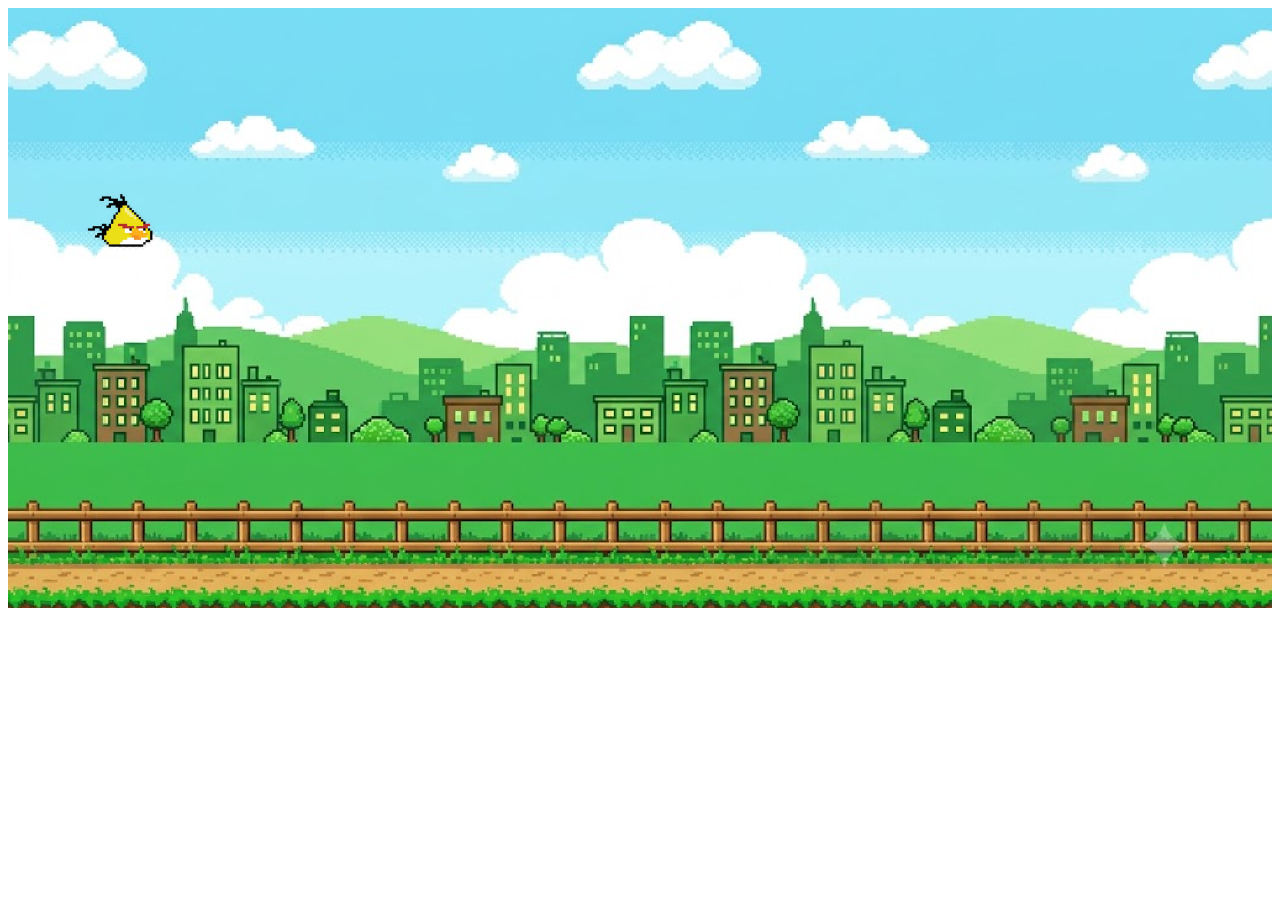
==== game-page.html @ d4bb4229 "made the initial version" ====
<html>
    <title>flappy bird</title>
    <link rel="stylesheet" href="css/styles.css">
  <body>
   <!-- Wrap your game content in a container -->

        <div class="game-container">
            <div id="columns">
                
            </div>
            <img src="assets/images/bird.png" class="bird">
        </div>
    <script src="/js/engine.js"></script>
</html>
---- css/styles.css ----
.game-container {
    position: relative; /* This makes the container the "anchor" */
    width: 100%;
    height: 600px; /* Adjust to your needs */
    background-image: url('/assets/images/background.png');
    background-size: cover;
    background-position: center;
    background-repeat: no-repeat;
}

.bird {
    position: absolute;
    top: 150px;
    left: 50px;
    height: 8rem;
    z-index: 10;
    /* Adding top to the transition makes it glide instead of jump */
    transition: top 0.1s linear, transform 0.1s ease-in-out;
}

.overlay {
    /* background-color:antiquewhite; */
    position: absolute;
    top:25%;
    left: 50%;
    z-index: 20;
    border-radius: 20px;

    padding: 20px;
    gap:30px; 
    display: flex ;
    flex-direction: column;
    justify-content: center;
    align-items: center;     /* Ensures the button stays on top */
}

.startbtn{
    background-color: rgb(0, 204, 255);
    color:white;
    padding: 10px 20px;
    border:solid 0.2px  #000000 ;
    border-radius: 6px;
    align-items:center;
    right:20px
}

.startbtn span{
    font-size: 20px;

}

.content {
    display: flex;          /* Enables row layout */
    flex-direction: row;    /* Makes them sit side-by-side */
    align-items: center;    /* This vertically centers the items relative to each other */
    justify-content: center; /* This centers the group horizontally in the overlay */
    gap: 15px;              /* Adds nice spacing between the bird and the text */
    padding-bottom: 50px;
}

.content h1 {
    margin: 5px 0; /* Tightens the spacing between h1 and h3 */
    color: #0b974a;
    align-items: center;
    font-size: 50px;
}


.bird-in-overlay {
    height: 5rem; /* Smaller than the main game bird */
    padding-top: 30px;
    margin-bottom: 10px;
}

.pair {
    position: absolute;
    top: 0;
    height: 600px;
    width: 60px;
    overflow: hidden;
}

.top-pipe,
.bottom-pipe {
    position: absolute;
    left: 0;
    width: 100%;
    background: linear-gradient(180deg, #2ecc71 0%, #1e7d3d 100%);
    border: 2px solid #14532d;
    box-sizing: border-box;
}

.top-pipe {
    top: 0;
}

.bottom-pipe {
    bottom: 0;
}
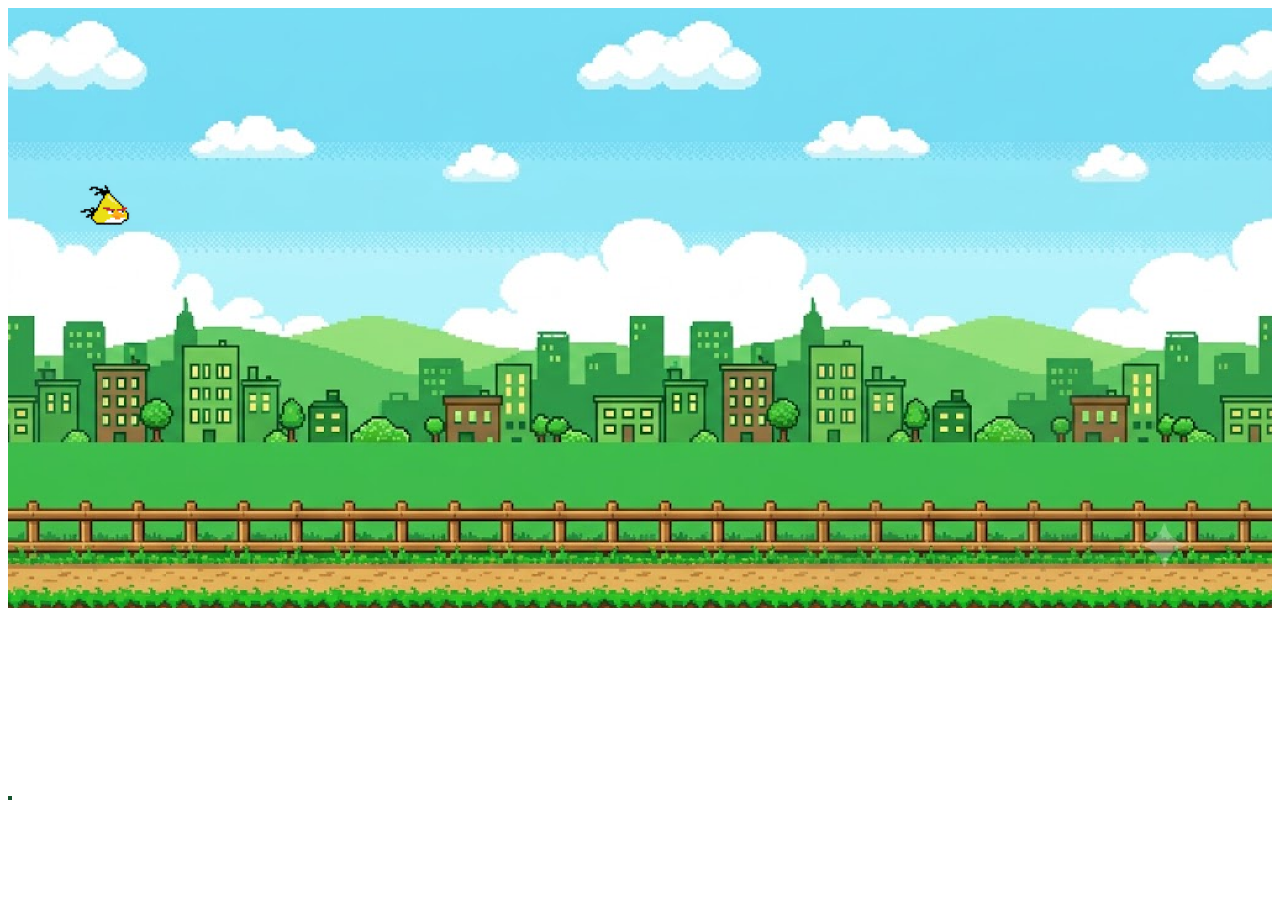
==== commit 1af9858a: "Update game logic" ====
--- a/game-page.html
+++ b/game-page.html
@@ -3,12 +3,23 @@
     <link rel="stylesheet" href="css/styles.css">
   <body>
    <!-- Wrap your game content in a container -->
-
+   
         <div class="game-container">
+            <div id="score">
+                 <h1></h1>
+                 <h2></h2>
+            </div> 
+             
             <div id="columns">
                 
             </div>
             <img src="assets/images/bird.png" class="bird">
         </div>
+
+    <div class="ground">
+       
+    </div>
     <script src="/js/engine.js"></script>
+
+</body>
 </html>
--- a/css/styles.css
+++ b/css/styles.css
@@ -12,12 +12,25 @@
     position: absolute;
     top: 150px;
     left: 50px;
-    height: 8rem;
+    height: 6rem;
     z-index: 10;
+    object-fit: contain;
     /* Adding top to the transition makes it glide instead of jump */
     transition: top 0.1s linear, transform 0.1s ease-in-out;
 }
 
+.ground {
+    position: absolute;
+    bottom: 100px; /* Adjust to sit exactly on your ground */
+    background-color: #2ecc71; /* Or use a background-image */
+    border: 2px solid #14532d;
+    z-index: 4; /* Keeps them behind the bird but above the background */
+}
+
+.score{
+    /* sth */
+    display: inline;
+}
 .overlay {
     /* background-color:antiquewhite; */
     position: absolute;
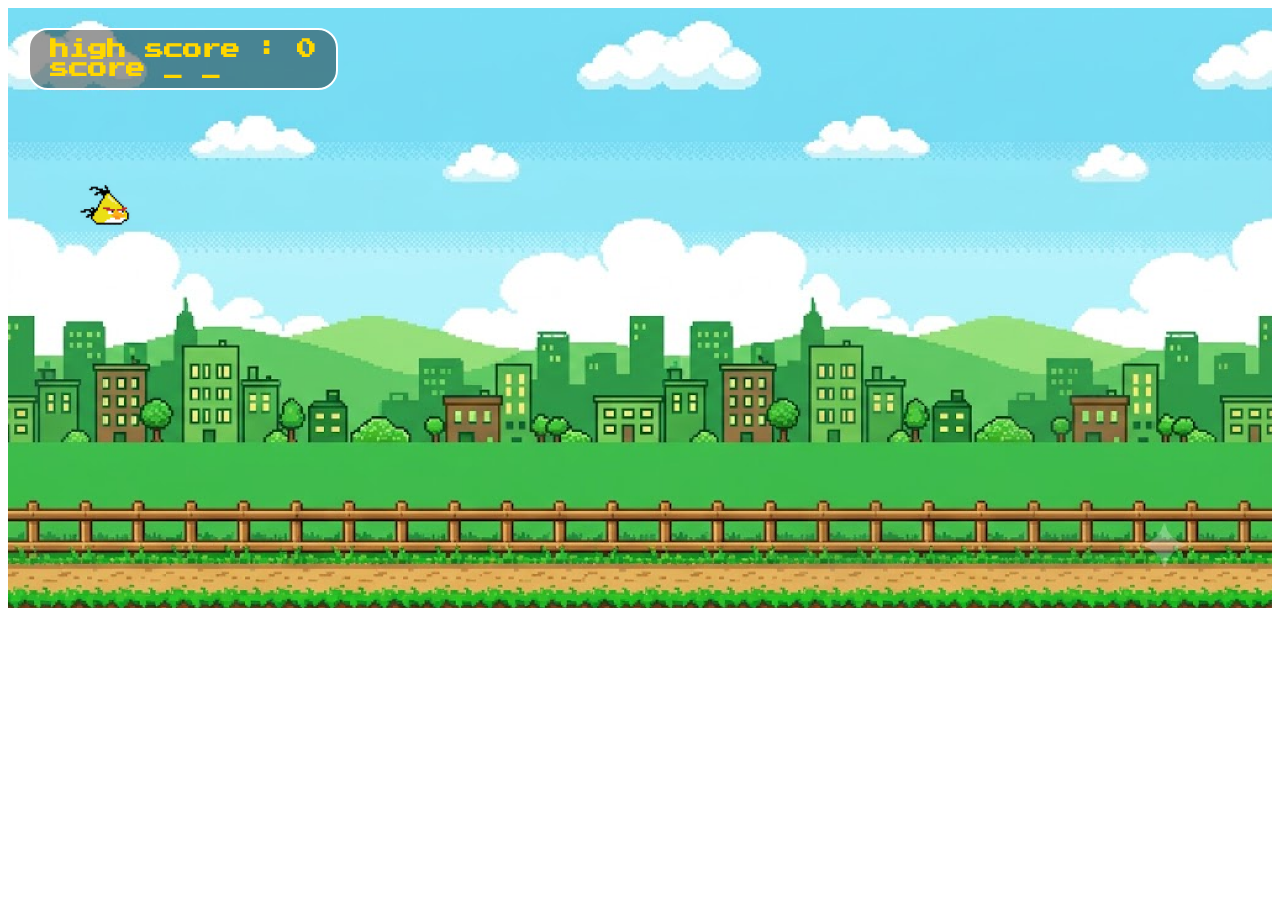
==== commit daf14be2: "Update game logic and related files" ====
--- a/game-page.html
+++ b/game-page.html
@@ -6,17 +6,17 @@
    
         <div class="game-container">
             <div id="score">
-                 <h1></h1>
-                 <h2></h2>
+                 <h1><span>high score : 0</span></h1>
+                 <h2>score  _ _</h2>
             </div> 
-             
+
             <div id="columns">
                 
             </div>
             <img src="assets/images/bird.png" class="bird">
         </div>
 
-    <div class="ground">
+    <div id="ground">
        
     </div>
     <script src="/js/engine.js"></script>
--- a/css/styles.css
+++ b/css/styles.css
@@ -1,3 +1,9 @@
+@import url('https://fonts.googleapis.com/css2?family=Press+Start+2P&display=swap');
+
+#score {
+    font-family: 'Press Start 2P', cursive;
+}
+
 .game-container {
     position: relative; /* This makes the container the "anchor" */
     width: 100%;
@@ -27,10 +33,26 @@
     z-index: 4; /* Keeps them behind the bird but above the background */
 }
 
-.score{
-    /* sth */
-    display: inline;
+
+#score {
+    position: absolute;
+    top: 20px;
+    left: 20px;
+    background: rgba(0, 0, 0, 0.4);
+    padding: 10px 20px;
+    border-radius: 20px;
+    color: #ffd700; /* Gold color */
+    border: 2px solid white;
+    z-index: 22;
 }
+
+#score h1, #score h2 {
+    display: block;
+    font-size: 1.2rem;
+    margin: 0;
+}
+
+
 .overlay {
     /* background-color:antiquewhite; */
     position: absolute;
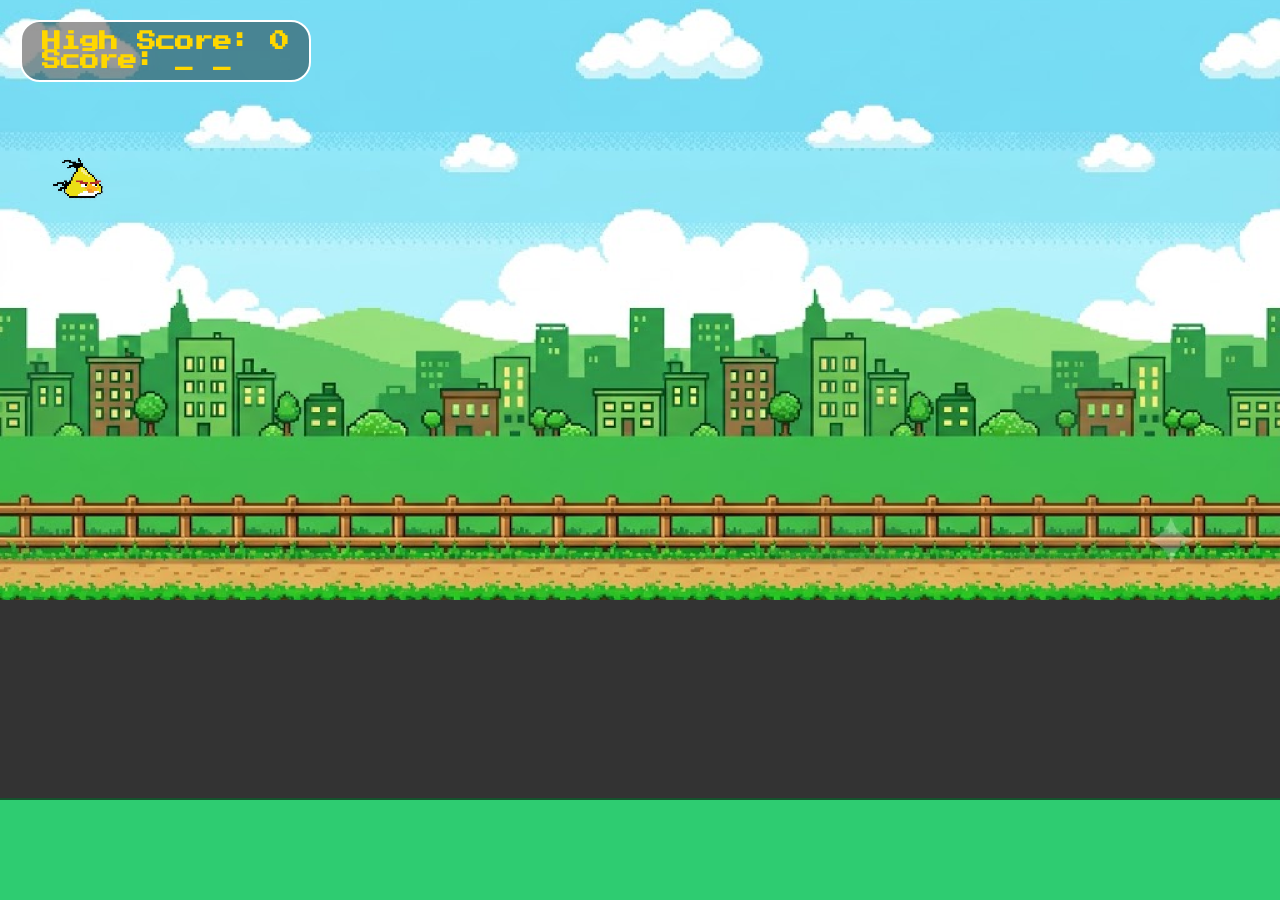
==== commit 3c622e6d: "Shrink bird size and update custom element styling" ====
--- a/game-page.html
+++ b/game-page.html
@@ -1,25 +1,37 @@
-<html>
-    <title>flappy bird</title>
+<!DOCTYPE html>
+<html lang="en">
+<head>
+    <meta charset="UTF-8">
+    <meta name="viewport" content="width=device-width, initial-scale=1.0">
+    <title>Flappy Bird</title>
     <link rel="stylesheet" href="css/styles.css">
-  <body>
-   <!-- Wrap your game content in a container -->
-   
-        <div class="game-container">
-            <div id="score">
-                 <h1><span>high score : 0</span></h1>
-                 <h2>score  _ _</h2>
-            </div> 
+</head>
+<body>
+    <!-- Main Game Area -->
+    <div class="game-container">
+        <!-- The Game Canvas (Required for engine.js) -->
+        <canvas id="gameCanvas" width="400" height="600"></canvas>
 
-            <div id="columns">
-                
-            </div>
-            <img src="assets/images/bird.png" class="bird">
-        </div>
+        <!-- UI / Score Overlay -->
+        <div id="score">
+            <h1><span>High Score: 0</span></h1>
+            <h2>Score: _ _</h2>
+        </div> 
 
-    <div id="ground">
-       
+        <!-- Pipe Columns -->
+        <div id="columns"></div>
+        
+        <!-- Custom Player Component -->
+        <game-image src="/assets/images/bird.png" trim="true"></game-image>
     </div>
+
+    <!-- Ground Boundary -->
+    <div id="ground"></div>
+
+    <!-- Scripts -->
+    <!-- Load the custom web component first -->
+    <script type="module" src="/image-module/image.js"></script>
+    <!-- Load the game logic -->
     <script src="/js/engine.js"></script>
-
 </body>
 </html>
--- a/css/styles.css
+++ b/css/styles.css
@@ -1,39 +1,55 @@
 @import url('https://fonts.googleapis.com/css2?family=Press+Start+2P&display=swap');
 
-#score {
-    font-family: 'Press Start 2P', cursive;
+body {
+    margin: 0;
+    overflow: hidden;
+    background: #333;
 }
 
 .game-container {
-    position: relative; /* This makes the container the "anchor" */
+    position: relative;
     width: 100%;
-    height: 600px; /* Adjust to your needs */
+    height: 600px;
     background-image: url('/assets/images/background.png');
     background-size: cover;
     background-position: center;
     background-repeat: no-repeat;
+    overflow: hidden; /* Prevents overflow from pipes */
 }
 
-.bird {
+/* Updated selector to match HTML id="ground" */
+#ground {
+    position: absolute;
+    bottom: 0;
+    width: 100%;
+    height: 100px;
+    background-color: #2ecc71;
+    border-top: 2px solid #14532d;
+    z-index: 4;
+}
+
+/* Target the custom component */
+.bird,
+game-image {
+    display: block;
     position: absolute;
     top: 150px;
     left: 50px;
-    height: 6rem;
+    width: 3.5rem;
+    height: 3.5rem;
     z-index: 10;
-    object-fit: contain;
-    /* Adding top to the transition makes it glide instead of jump */
     transition: top 0.1s linear, transform 0.1s ease-in-out;
+    box-sizing: border-box;
 }
 
-.ground {
-    position: absolute;
-    bottom: 100px; /* Adjust to sit exactly on your ground */
-    background-color: #2ecc71; /* Or use a background-image */
-    border: 2px solid #14532d;
-    z-index: 4; /* Keeps them behind the bird but above the background */
+/* Style the inner canvas created by the component */
+game-image::part(image) {
+    width: 100%;
+    height: 100%;
+    object-fit: contain;
 }
 
-
+/* Score UI */
 #score {
     position: absolute;
     top: 20px;
@@ -41,82 +57,26 @@
     background: rgba(0, 0, 0, 0.4);
     padding: 10px 20px;
     border-radius: 20px;
-    color: #ffd700; /* Gold color */
+    color: #ffd700;
     border: 2px solid white;
     z-index: 22;
+    font-family: 'Press Start 2P', cursive;
 }
 
 #score h1, #score h2 {
-    display: block;
     font-size: 1.2rem;
     margin: 0;
 }
 
-
-.overlay {
-    /* background-color:antiquewhite; */
-    position: absolute;
-    top:25%;
-    left: 50%;
-    z-index: 20;
-    border-radius: 20px;
-
-    padding: 20px;
-    gap:30px; 
-    display: flex ;
-    flex-direction: column;
-    justify-content: center;
-    align-items: center;     /* Ensures the button stays on top */
-}
-
-.startbtn{
-    background-color: rgb(0, 204, 255);
-    color:white;
-    padding: 10px 20px;
-    border:solid 0.2px  #000000 ;
-    border-radius: 6px;
-    align-items:center;
-    right:20px
-}
-
-.startbtn span{
-    font-size: 20px;
-
-}
-
-.content {
-    display: flex;          /* Enables row layout */
-    flex-direction: row;    /* Makes them sit side-by-side */
-    align-items: center;    /* This vertically centers the items relative to each other */
-    justify-content: center; /* This centers the group horizontally in the overlay */
-    gap: 15px;              /* Adds nice spacing between the bird and the text */
-    padding-bottom: 50px;
-}
-
-.content h1 {
-    margin: 5px 0; /* Tightens the spacing between h1 and h3 */
-    color: #0b974a;
-    align-items: center;
-    font-size: 50px;
-}
-
-
-.bird-in-overlay {
-    height: 5rem; /* Smaller than the main game bird */
-    padding-top: 30px;
-    margin-bottom: 10px;
-}
-
+/* Pipes */
 .pair {
     position: absolute;
     top: 0;
     height: 600px;
     width: 60px;
-    overflow: hidden;
 }
 
-.top-pipe,
-.bottom-pipe {
+.top-pipe, .bottom-pipe {
     position: absolute;
     left: 0;
     width: 100%;
@@ -125,10 +85,7 @@
     box-sizing: border-box;
 }
 
-.top-pipe {
-    top: 0;
-}
+.top-pipe { top: 0; }
+.bottom-pipe { bottom: 0; }
 
-.bottom-pipe {
-    bottom: 0;
-}+/* Overlay UI omitted for brevity; kept your structure */
